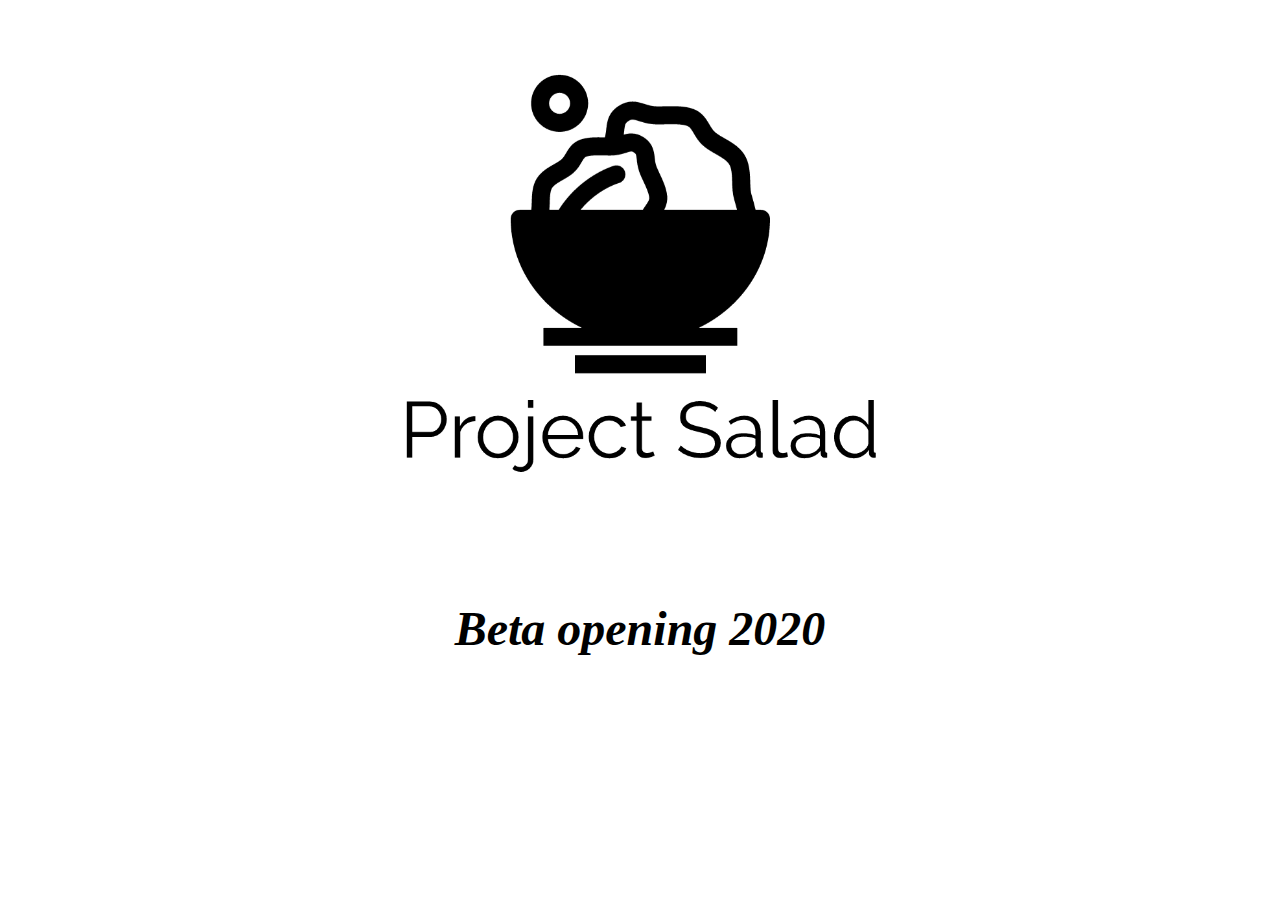
==== projectsalad/index.html @ a425bddc "added project salad website" ====
<!doctype html>

<html lang="en">
<head>
  <meta charset="utf-8">

  <title>Project Salad</title>
  <meta name="description" content="Project Salad Testing Framework">
  <meta name="author" content="PS">

  <link rel="stylesheet" href="css/style.css?v=1.0">

</head>

<body>
  <img src="projectsalad.png" class="center">
  <h2 style="font-size:300%;text-align: center;"><i>Beta opening 2020</i></h2>
</body>
</html>
---- projectsalad/css/style.css ----
.center {
  display: block;
  margin-left: auto;
  margin-right: auto;
  width: 50%;
}
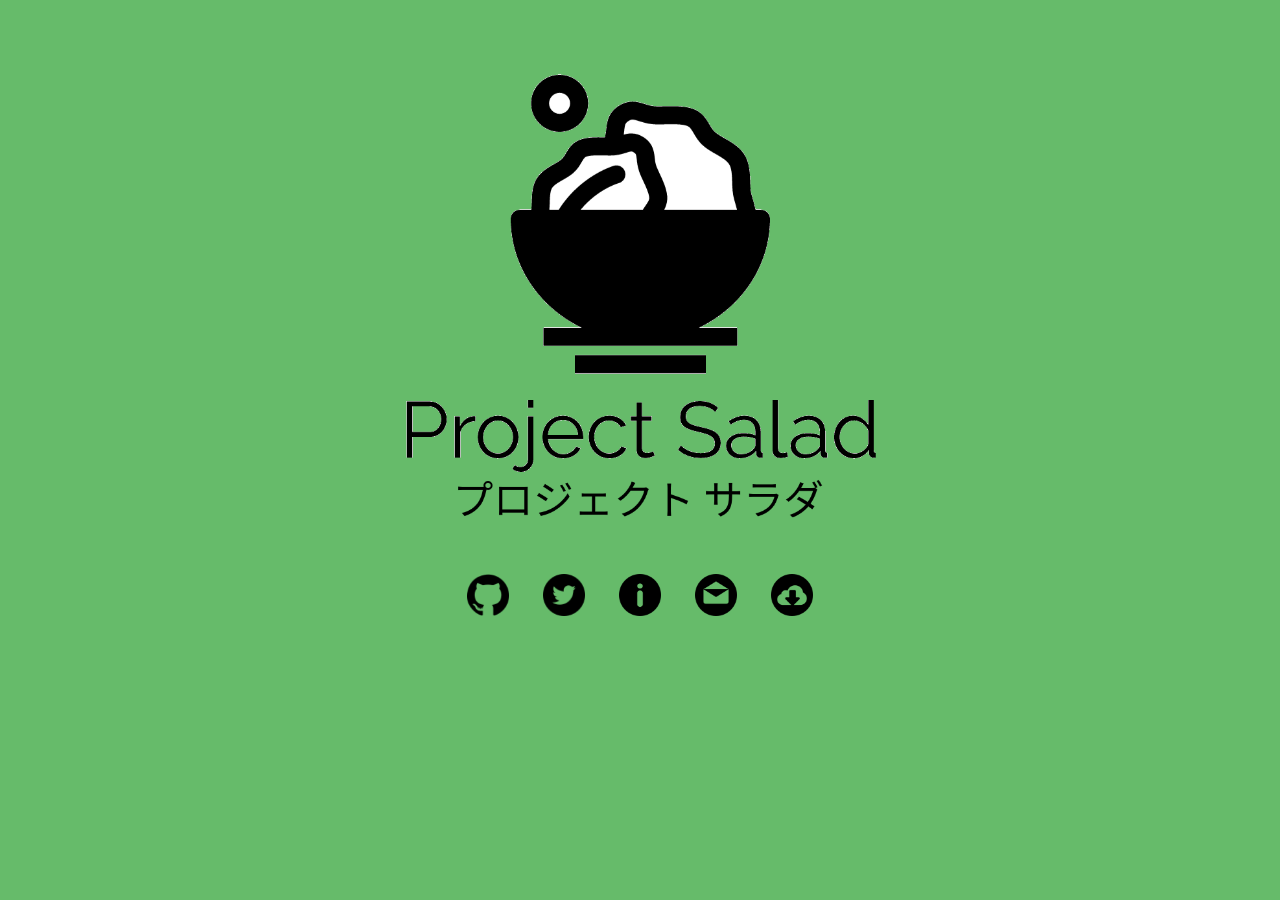
==== commit 12842a01: "added new menu and icons" ====
--- a/projectsalad/index.html
+++ b/projectsalad/index.html
@@ -14,6 +14,17 @@
 
 <body>
   <img src="projectsalad.png" class="center">
-  <h2 style="font-size:300%;text-align: center;"><i>Beta opening 2020</i></h2>
+
+  <div class="icon-bar">
+    <a href="#"><img src="github-logo.png" alt="GitHub" style="width:42px;height:42px;border:0;"></a>
+    <a href="#"><img src="twitter-logo-button.png" alt="Twitter" style="width:42px;height:42px;border:0;"></a> 
+    <a href="#"><img src="info-button.png" alt="Info" style="width:42px;height:42px;border:0;"></a>  
+    <a href="#"><img src="email.png" alt="Email" style="width:42px;height:42px;border:0;"></a>  
+    <a href="#"><img src="cloud-computing.png" alt="Download" style="width:42px;height:42px;border:0;"></a>  
+  </div>
+
+  <!-- <h2 style="font-size:200%;font-family:Arial;text-align:center;">Platform Testing Made Easy</h2> -->
 </body>
+
+<!-- <div>Icons made by <a href="https://www.freepik.com/" title="Freepik">Freepik</a> from <a href="https://www.flaticon.com/" 			    title="Flaticon">www.flaticon.com</a> is licensed by <a href="http://creativecommons.org/licenses/by/3.0/" 			    title="Creative Commons BY 3.0" target="_blank">CC 3.0 BY</a></div>-->
 </html>
--- a/projectsalad/css/style.css
+++ b/projectsalad/css/style.css
@@ -5,3 +5,32 @@
   width: 50%;
 }
 
+body {
+  background-color: #66BB6A;  
+}
+
+.icon-bar {
+  margin-left: auto;
+  margin-right: auto;
+  width: 30%;
+  background-color: #66BB6A;
+  overflow: auto;
+}
+
+.icon-bar a {
+  float: left;
+  width: 20%;
+  text-align: center;
+  padding: 12px 0;
+  transition: all 0.3s ease;
+  color: white;
+  font-size: 36px;
+}
+
+.icon-bar a:hover {
+  background-color: rgba(255, 255, 255, 0.856);
+}
+
+.active {
+  background-color: #4CAF50;
+}
